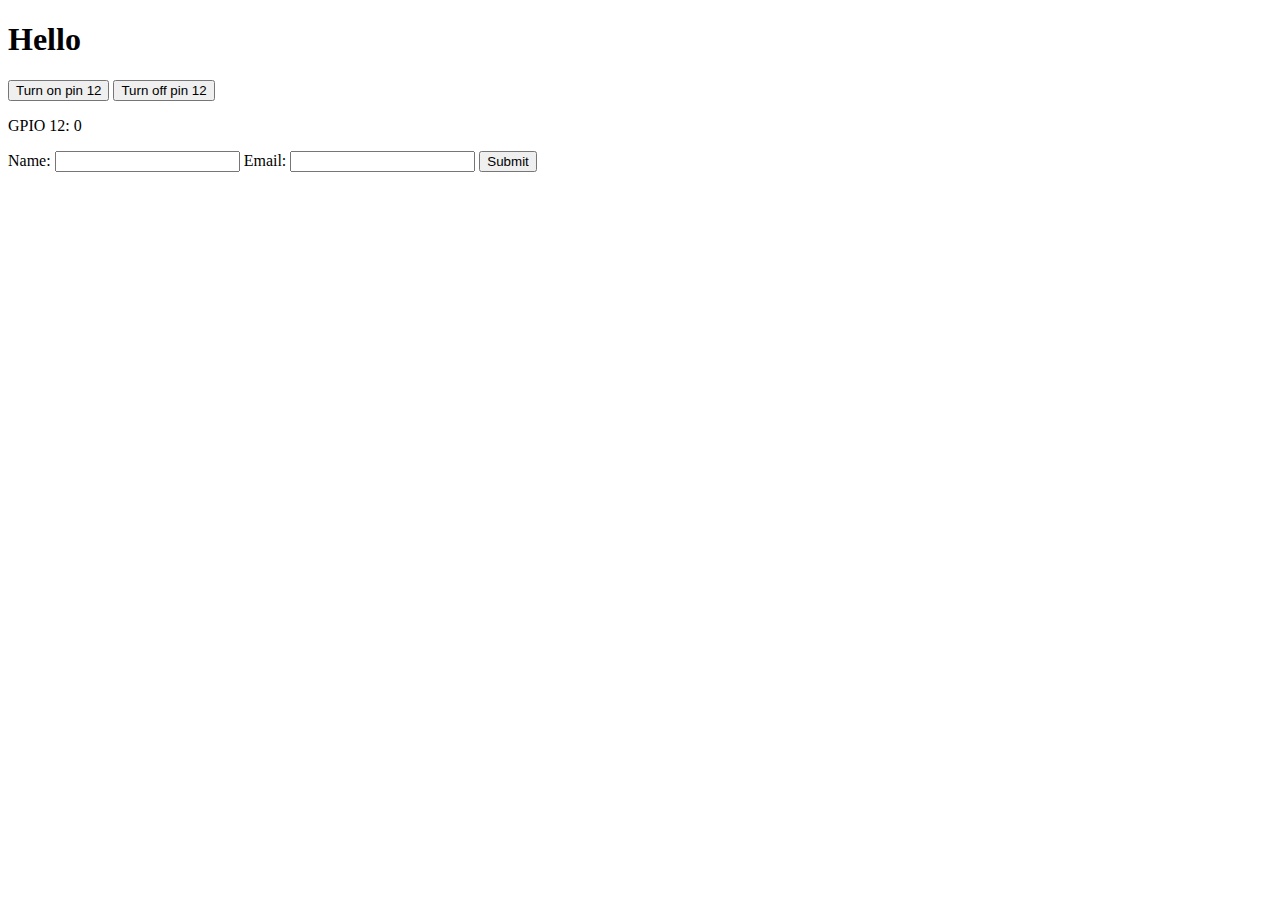
==== index.html @ 3a0036c3 "first commit" ====
<!DOCTYPE html PUBLIC "-//W3C//DTD XHTML 1.0 Transitional//EN" "http://www.w3.org/TR/xhtml1/DTD/xhtml1-transitional.dtd">
<html xmlns="http://www.w3.org/1999/xhtml">
  <head>
    <meta http-equiv="Content-Type" content="application/json">
  </head>
  <body>
    <h1>Hello</h1>
    <button id="onButton" name="onButton">Turn on pin 12</button>
    <button id="offButton" name="offButton">Turn off pin 12</button>
    <p>GPIO 12: <span id="gpio12"></span></p> 

    <form action="/submit" method="GET">
        <label for="name">Name:</label>
        <input type="text" name="name" id="name">
        <label for="email">Email:</label>
        <input type="email" name="email" id="email">
        <button type="submit">Submit</button>
    </form>
    

    <script>
      // var onButton = document.getElementById('onButton');
      // var offButton = document.getElementById('offButton');

      // // Load data from JSON file
      // function fetchJSON() {
      //   const url = `gpio_states.json`;
      //   fetch(url)
      //   .then(response => response.json())
      //   .then(data => {
      //     // Update webpage with GPIO state data
      //     document.getElementById('gpio12').innerText = data.gpio12;
      //   });
      // }
      
      // onButton.addEventListener('click', function() {
      //   var xhr = new XMLHttpRequest();
      //   xhr.open('GET', '/gpio?pin=12&state=1', true);
      //   xhr.send();
      //   fetchJSON();
      //   setInterval(fetchJSON, 500);
      // });

      // offButton.addEventListener('click', function() {
      //   var xhr = new XMLHttpRequest();
      //   xhr.open('GET', '/gpio?pin=12&state=0', true);
      //   xhr.send();

      //   fetchJSON();
      //   setInterval(fetchJSON, 500);
      // });

       ////////////////////////////////////////////////////////////////////

        class GPIOController {
          constructor() {
              this.url = 'gpio_states.json';
              this.pin = 12;
              this.state = 0;
          }

          fetchJSON() {
              fetch(this.url)
                  .then(response => response.json())
                  .then(data => {
                      // Update webpage with GPIO state data
                      document.getElementById(`gpio${this.pin}`).innerText = data[`gpio${this.pin}`];
                  });
          }
      }

      class GPIOOnController extends GPIOController {
          turnOn() {
              this.state = 1;
              const xhr = new XMLHttpRequest();
              xhr.open('GET', `/gpio?pin=${this.pin}&state=${this.state}`, true);
              xhr.send();
          }
      }

      class GPIOOffController extends GPIOController {
          turnOff() {
              this.state = 0;
              const xhr = new XMLHttpRequest();
              xhr.open('GET', `/gpio?pin=${this.pin}&state=${this.state}`, true);
              xhr.send();
          }
      }

      class GPIOAutoController extends GPIOController {
          sendRequest() {
              const xhr = new XMLHttpRequest();
              xhr.open('GET', `/gpio?pin=${this.pin}&state=${this.state}`, true);
              xhr.send();
              this.fetchJSON();
              setInterval(() => this.fetchJSON(), 500);
          }
      }

      const gpioOnController = new GPIOOnController();
      onButton.addEventListener('click', () => gpioOnController.turnOn());

      const gpioOffController = new GPIOOffController();
      offButton.addEventListener('click', () => gpioOffController.turnOff());

      const gpioAutoController = new GPIOAutoController();
      gpioAutoController.sendRequest();
  </script>

<!-- <script>
  // Load data from JSON file
      // Fetch the JSON data from the file

</script> -->
  </body>
</html>
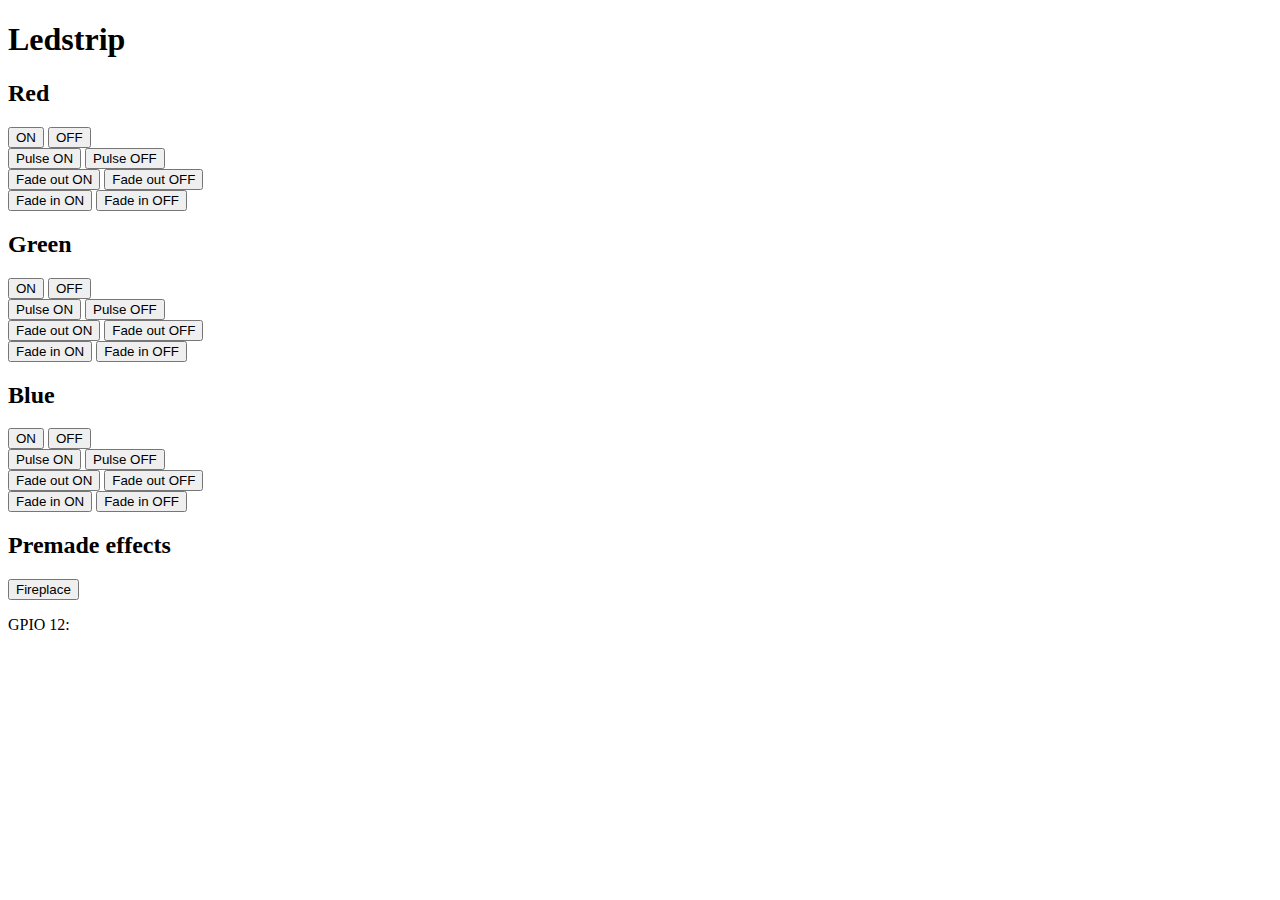
==== commit 1c8246be: "made functions to shorten code" ====
--- a/index.html
+++ b/index.html
@@ -5,36 +5,78 @@
     <meta http-equiv="Content-Type" content="application/json">
   </head>
   <body>
-    <h1>Hello</h1>
-    <button id="onButton" name="onButton">Turn on pin 12</button>
-    <button id="offButton" name="offButton">Turn off pin 12</button>
+    <h1>Ledstrip</h1>
+    <h2>Red</h2>
+    <button id="RedOnButton" name="RedOnButton">ON</button>
+    <button id="RedOffButton" name="RedOffButton">OFF</button><br>
+    <button id="RedPulseOnButton" name="RedPulseOnButton">Pulse ON</button>
+    <button id="RedPulseOffButton" name="RedPulseOffButton">Pulse OFF</button><br>
+    <button id="RedFadeOutOnButton" name="RedFadeOutOnButton">Fade out ON</button>
+    <button id="RedFadeOutOffButton" name="RedFadeOutOffButton">Fade out OFF</button><br>
+    <button id="RedFadeInOnButton" name="RedFadeInOnButton">Fade in ON</button>
+    <button id="RedFadeInOffButton" name="RedFadeInOffButton">Fade in OFF</button><br>
+
+    <h2>Green</h2>
+    <button id="GreenOnButton" name="GreenOnButton">ON</button>
+    <button id="GreenOffButton" name="GreenOffButton">OFF</button><br>
+    <button id="GreenPulseOnButton" name="GreenPulseOnButton">Pulse ON</button>
+    <button id="GreenPulseOffButton" name="GreenPulseOffButton">Pulse OFF</button><br>
+    <button id="GreenFadeOutOnButton" name="GreenFadeOutOnButton">Fade out ON</button>
+    <button id="GreenFadeOutOffButton" name="GreenFadeOutOffButton">Fade out OFF</button><br>
+    <button id="GreenFadeInOnButton" name="GreenFadeInOnButton">Fade in ON</button>
+    <button id="GreenFadeInOffButton" name="GreenFadeInOffButton">Fade in OFF</button><br>
+
+    <h2>Blue</h2>
+    <button id="BlueOnButton" name="BlueOnButton">ON</button>
+    <button id="BlueOffButton" name="BlueOffButton">OFF</button><br>
+    <button id="BluePulseOnButton" name="BluePulseOnButton">Pulse ON</button>
+    <button id="BluePulseOffButton" name="BluePulseOffButton">Pulse OFF</button><br>
+    <button id="BlueFadeOutOnButton" name="BlueFadeOutOnButton">Fade out ON</button>
+    <button id="BlueFadeOutOffButton" name="BlueFadeOutOffButton">Fade out OFF</button><br>
+    <button id="BlueFadeInOnButton" name="BlueFadeInOnButton">Fade in ON</button>
+    <button id="BlueFadeInOffButton" name="BlueFadeInOffButton">Fade in OFF</button><br>
+
+
+    <h2>Premade effects</h2>
+    <button id="Fireplace" name="Fireplace">Fireplace</button><br>
+
     <p>GPIO 12: <span id="gpio12"></span></p> 
 
-    <form action="/submit" method="GET">
+    <!-- <form action="/submit" method="GET">
         <label for="name">Name:</label>
         <input type="text" name="name" id="name">
         <label for="email">Email:</label>
         <input type="email" name="email" id="email">
         <button type="submit">Submit</button>
-    </form>
+    </form> -->
     
 
     <script>
-      // var onButton = document.getElementById('onButton');
-      // var offButton = document.getElementById('offButton');
+      var RedOnButton = document.getElementById('RedOnButton');
+      var RedOffButton = document.getElementById('RedOffButton');
 
-      // // Load data from JSON file
-      // function fetchJSON() {
-      //   const url = `gpio_states.json`;
-      //   fetch(url)
-      //   .then(response => response.json())
-      //   .then(data => {
-      //     // Update webpage with GPIO state data
-      //     document.getElementById('gpio12').innerText = data.gpio12;
-      //   });
+      var GreenOnButton = document.getElementById('GreenOnButton');
+      var GreenOffButton = document.getElementById('GreenOffButton');
+
+      var BlueOnButton = document.getElementById('BlueOnButton');
+      var BlueOffButton = document.getElementById('BlueOffButton');
+
+      // Load data from JSON file
+      function fetchJSON() {
+        const url = `gpio_states.json`;
+        fetch(url)
+        .then(response => response.json())
+        .then(data => {
+          // Update webpage with GPIO state data
+          document.getElementById('gpio12').innerText = data.gpio12;
+        });
+      }
+
+      // function sendRequest(pin, state) {
+
       // }
       
-      // onButton.addEventListener('click', function() {
+      // RedOnButton.addEventListener('click', function() {
       //   var xhr = new XMLHttpRequest();
       //   xhr.open('GET', '/gpio?pin=12&state=1', true);
       //   xhr.send();
@@ -42,7 +84,7 @@
       //   setInterval(fetchJSON, 500);
       // });
 
-      // offButton.addEventListener('click', function() {
+      // RedOffButton.addEventListener('click', function() {
       //   var xhr = new XMLHttpRequest();
       //   xhr.open('GET', '/gpio?pin=12&state=0', true);
       //   xhr.send();
@@ -51,61 +93,54 @@
       //   setInterval(fetchJSON, 500);
       // });
 
-       ////////////////////////////////////////////////////////////////////
+      // GreenOnButton.addEventListener('click', function() {
+      //   var xhr = new XMLHttpRequest();
+      //   xhr.open('GET', '/gpio?pin=13&state=1', true);
+      //   xhr.send();
+      //   fetchJSON();
+      //   setInterval(fetchJSON, 500);
+      // });
 
-        class GPIOController {
-          constructor() {
-              this.url = 'gpio_states.json';
-              this.pin = 12;
-              this.state = 0;
-          }
+      // GreenOffButton.addEventListener('click', function() {
+      //   var xhr = new XMLHttpRequest();
+      //   xhr.open('GET', '/gpio?pin=13&state=0', true);
+      //   xhr.send();
 
-          fetchJSON() {
-              fetch(this.url)
-                  .then(response => response.json())
-                  .then(data => {
-                      // Update webpage with GPIO state data
-                      document.getElementById(`gpio${this.pin}`).innerText = data[`gpio${this.pin}`];
-                  });
-          }
+      //   fetchJSON();
+      //   setInterval(fetchJSON, 500);
+      // });
+
+      // BlueOnButton.addEventListener('click', function() {
+      //   var xhr = new XMLHttpRequest();
+      //   xhr.open('GET', '/gpio?pin=18&state=1', true);
+      //   xhr.send();
+      //   fetchJSON();
+      //   setInterval(fetchJSON, 500);
+      // });
+
+      // BlueOffButton.addEventListener('click', function() {
+      //   var xhr = new XMLHttpRequest();
+      //   xhr.open('GET', '/gpio?pin=18&state=0', true);
+      //   xhr.send();
+
+      //   fetchJSON();
+      //   setInterval(fetchJSON, 500);
+      // });
+
+      function sendCommand(pin, state) {
+        var xhr = new XMLHttpRequest();
+        xhr.open('GET', `/gpio?pin=${pin}&state=${state}`, true);
+        xhr.send();
+        fetchJSON();
+        setInterval(fetchJSON, 500);
       }
 
-      class GPIOOnController extends GPIOController {
-          turnOn() {
-              this.state = 1;
-              const xhr = new XMLHttpRequest();
-              xhr.open('GET', `/gpio?pin=${this.pin}&state=${this.state}`, true);
-              xhr.send();
-          }
-      }
-
-      class GPIOOffController extends GPIOController {
-          turnOff() {
-              this.state = 0;
-              const xhr = new XMLHttpRequest();
-              xhr.open('GET', `/gpio?pin=${this.pin}&state=${this.state}`, true);
-              xhr.send();
-          }
-      }
-
-      class GPIOAutoController extends GPIOController {
-          sendRequest() {
-              const xhr = new XMLHttpRequest();
-              xhr.open('GET', `/gpio?pin=${this.pin}&state=${this.state}`, true);
-              xhr.send();
-              this.fetchJSON();
-              setInterval(() => this.fetchJSON(), 500);
-          }
-      }
-
-      const gpioOnController = new GPIOOnController();
-      onButton.addEventListener('click', () => gpioOnController.turnOn());
-
-      const gpioOffController = new GPIOOffController();
-      offButton.addEventListener('click', () => gpioOffController.turnOff());
-
-      const gpioAutoController = new GPIOAutoController();
-      gpioAutoController.sendRequest();
+      RedOnButton.addEventListener('click', () => sendCommand(12, 1));
+      RedOffButton.addEventListener('click', () => sendCommand(12, 0));
+      GreenOnButton.addEventListener('click', () => sendCommand(13, 1));
+      GreenOffButton.addEventListener('click', () => sendCommand(13, 0));
+      BlueOnButton.addEventListener('click', () => sendCommand(18, 1));
+      BlueOffButton.addEventListener('click', () => sendCommand(18, 0));
   </script>
 
 <!-- <script>
